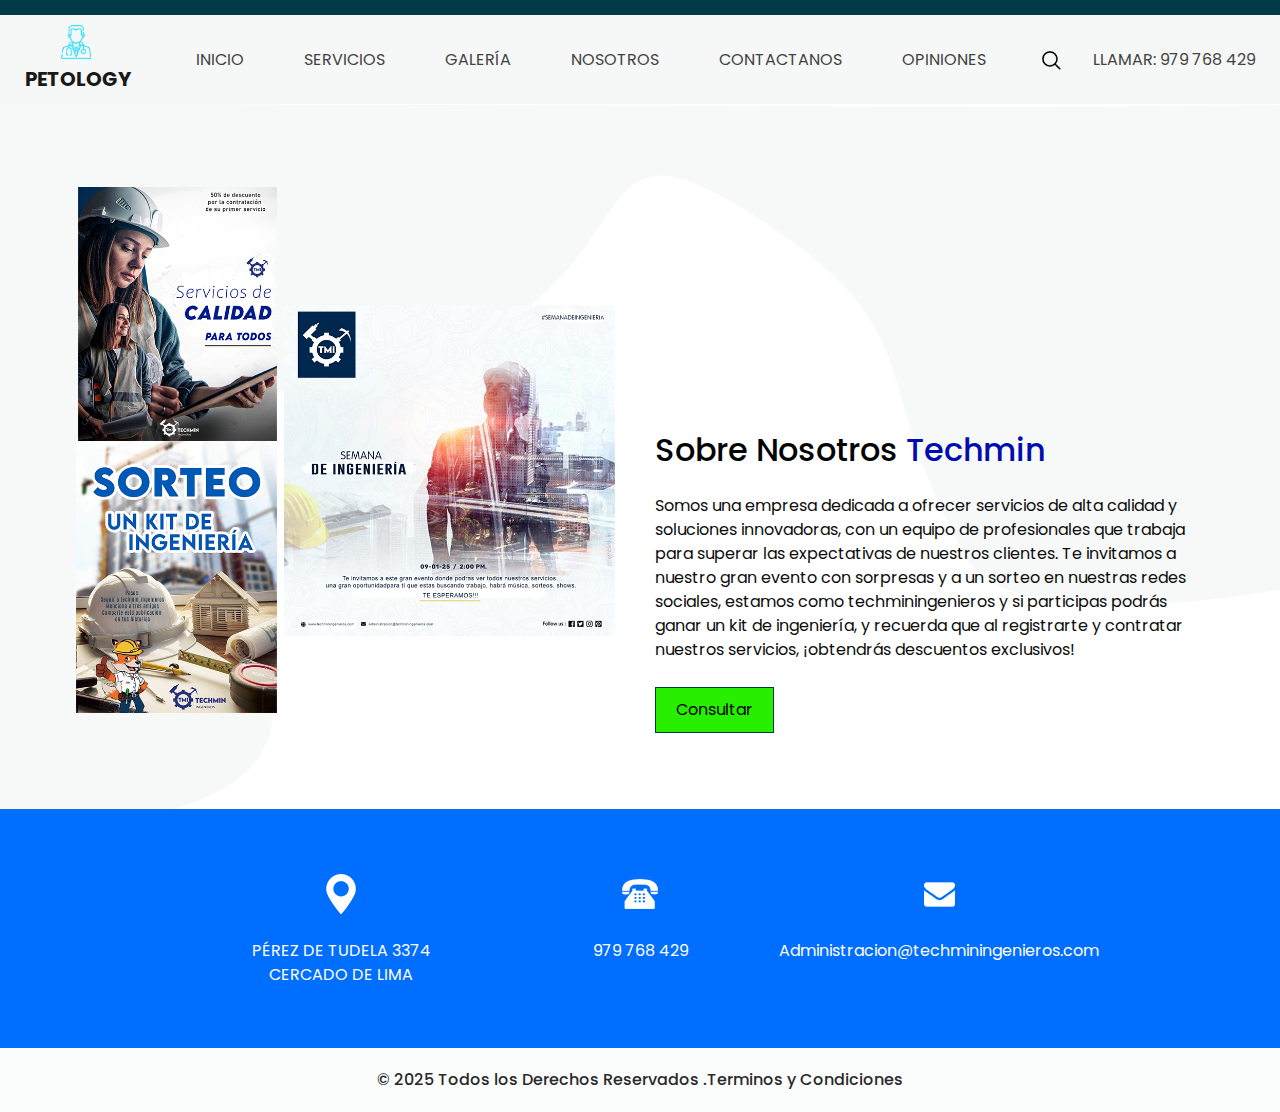
==== clinic.html @ 1b7340b5 "Add files via upload" ====
<!DOCTYPE html>
<html>

<head>
  <!-- Basic -->
  <meta charset="utf-8" />
  <meta http-equiv="X-UA-Compatible" content="IE=edge" />
  <!-- Mobile Metas -->
  <meta name="viewport" content="width=device-width, initial-scale=1, shrink-to-fit=no" />
  <!-- Site Metas -->
  <meta name="keywords" content="" />
  <meta name="description" content="" />
  <meta name="author" content="" />

  <title>TECHMIN</title>

  <!-- slider stylesheet -->
  <link rel="stylesheet" type="text/css"
    href="https://cdnjs.cloudflare.com/ajax/libs/OwlCarousel2/2.1.3/assets/owl.carousel.min.css" />

  <!-- bootstrap core css -->
  <link rel="stylesheet" type="text/css" href="css/bootstrap.css" />

  <!-- fonts style -->
  <link href="https://fonts.googleapis.com/css?family=Dosis:400,500|Poppins:400,700&display=swap" rel="stylesheet">
  <!-- Custom styles for this template -->
  <link href="css/style.css" rel="stylesheet" />
  <!-- responsive style -->
  <link href="css/responsive.css" rel="stylesheet" />
</head>

<body class="sub_page">
  <div class="hero_area">
    <!-- header section strats -->
    <header class="header_section">
      <div class="container-fluid">
        <nav class="navbar navbar-expand-lg custom_nav-container ">
          <a class="navbar-brand" href="index.html">
            <img src="images/logo.png" alt="">
            <span>
              Petology
            </span>
          </a>
          <button class="navbar-toggler" type="button" data-toggle="collapse" data-target="#navbarSupportedContent"
            aria-controls="navbarSupportedContent" aria-expanded="false" aria-label="Toggle navigation">
            <span class="navbar-toggler-icon"></span>
          </button>

          <div class="collapse navbar-collapse" id="navbarSupportedContent">
            <div class="d-flex mx-auto flex-column flex-lg-row align-items-center">
              <ul class="navbar-nav  ">
                <li class="nav-item active">
                  <a class="nav-link" href="index.html">Inicio<span class="sr-only">(current)</span></a>
                </li>
                <li class="nav-item">
                  <a class="nav-link" href="service.html">Servicios</a>
                </li>
                <li class="nav-item">
                  <a class="nav-link" href="pet.html">Galería</a>
                </li>
                <li class="nav-item">
                  <a class="nav-link" href="clinic.html">Nosotros</a>
                </li>
                <li class="nav-item">
                  <a class="nav-link" href="contact.html">Contactanos</a>
                </li>
                <li class="nav-item">
                  <a class="nav-link" href="buy.html">Opiniones</a>
                </li>
              </ul>
              <form class="form-inline my-2 my-lg-0 ml-0 ml-lg-4 mb-3 mb-lg-0">
                <button class="btn  my-2 my-sm-0 nav_search-btn" type="submit"></button>
              </form>
            </div>
            <div class="quote_btn-container  d-flex justify-content-center">
              <a href="">
                Llamar:  979 768 429
              </a>
            </div>
          </div>
        </nav>
      </div>
    </header>
    <!-- end header section -->
  </div>

  <!-- about section -->

  <section class="about_section layout_padding">
    <div class="container">
      <div class="row">
        <div class="col-md-6">
          <div class="img-box">
            <img src="images/borradot.png" alt="">
          </div>
        </div>
        <div class="col-md-6">
          <div class="detail-box">
            <h2 class="custom_heading">
              Sobre Nosotros
              <span>
                Techmin
              </span>
            </h2>
            <p>
              Somos una empresa dedicada a ofrecer servicios de alta calidad y soluciones innovadoras, con un equipo de profesionales que trabaja para superar las expectativas de nuestros clientes. Te invitamos a nuestro gran evento con sorpresas y a un sorteo en nuestras redes sociales, estamos como techminingenieros y si participas podrás ganar un kit de ingeniería, y recuerda que al registrarte y contratar nuestros servicios, ¡obtendrás descuentos exclusivos!
            <div>
              <a href="https://chat.whatsapp.com/H2Cr6zSLp8qI2niBNouGyK">
                Consultar
              </a>
            </div>
          </div>
        </div>
      </div>
    </div>
  </section>

  <!-- info section -->
  <section class="info_section layout_padding2">
    <div class="container">
      <div class="info_items">
        <a href="">
          <div class="item ">
            <div class="img-box box-1">
              <img src="" alt="">
            </div>
            <div class="detail-box">
              <p>
                PÉREZ DE TUDELA 3374 CERCADO DE LIMA
              </p>
            </div>
          </div>
        </a>
        <a href="">
          <div class="item ">
            <div class="img-box box-2">
              <img src="" alt="">
            </div>
            <div class="detail-box">
              <p>
                979 768 429
              </p>
            </div>
          </div>
        </a>
        <a href="">
          <div class="item ">
            <div class="img-box box-3">
              <img src="" alt="">
            </div>
            <div class="detail-box">
              <p>
                Administracion@techminingenieros.com
              </p>
            </div>
          </div>
        </a>
      </div>
    </div>
  </section>

  <!-- end info_section -->

  <!-- footer section -->
  <section class="container-fluid footer_section">
    <p>
      &copy; 2025 Todos los Derechos Reservados
      <a href="https://www.ingeco.com.pe/terminos-y-condiciones">.Terminos y Condiciones</a>
    </p>
  </section>
  <!-- footer section -->

  <script type="text/javascript" src="js/jquery-3.4.1.min.js"></script>
  <script type="text/javascript" src="js/bootstrap.js"></script>


</body>

</html>
---- css/style.css ----
body {
  font-family: "Poppins", sans-serif;
  color: #0c0c0c;
  background-color: #ffffff;
}

.layout_padding {
  padding: 75px 0;
}

.layout_padding2 {
  padding: 45px 0;
}

.layout_padding2-top {
  padding-top: 45px;
}

.layout_padding2-bottom {
  padding-bottom: 45px;
}

.layout_padding-top {
  padding-top: 75px;
}

.layout_padding-bottom {
  padding-bottom: 75px;
}

.custom_heading {
  color: #030404;
}

.custom_heading span {
  color: #000caf;
}

/*header section*/
.hero_area {
  height: 98vh;
  position: relative;
}

.hero_area::before {
  content: "";
  position: absolute;
  width: 100%;
  height: 15px;
  background-color: #023b48;
}

.sub_page .hero_area {
  height: auto;
}

.hero_area.sub_pages {
  height: auto;
}

.header_section {
  background-color: #f6f8f7;
  padding-top: 15px;
}

.header_section .container-fluid {
  padding-right: 25px;
  padding-left: 25px;
}

.header_section .nav_container {
  margin: 0 auto;
}

.header_section .quote_btn-container a {
  color: #434242;
  text-transform: uppercase;
}

.custom_nav-container.navbar-expand-lg .navbar-nav .nav-link {
  padding: 10px 30px;
  color: #434242;
  text-align: center;
  text-transform: uppercase;
}

a,
a:hover,
a:focus {
  text-decoration: none;
}

a:hover,
a:focus {
  color: initial;
}

.btn,
.btn:focus {
  outline: none !important;
  -webkit-box-shadow: none;
          box-shadow: none;
}

.navbar-brand,
.navbar-brand:hover {
  text-transform: uppercase;
  font-weight: bold;
  font-size: 24px;
  color: #fafcfd;
}

.custom_nav-container .nav_search-btn {
  background-image: url(../images/search-icon.png);
  background-size: 22px;
  background-repeat: no-repeat;
  background-position-y: 7px;
  width: 35px;
  height: 35px;
  padding: 0;
  border: none;
}

.navbar-brand {
  display: -webkit-box;
  display: -ms-flexbox;
  display: flex;
  -webkit-box-align: center;
      -ms-flex-align: center;
          align-items: center;
  -webkit-box-orient: vertical;
  -webkit-box-direction: normal;
      -ms-flex-direction: column;
          flex-direction: column;
}

.navbar-brand img {
  width: 30px;
  margin-right: 5px;
}

.navbar-brand span {
  font-size: 20px;
  font-weight: 700;
  color: #191919;
  margin-top: 5px;
}

.custom_nav-container {
  z-index: 99999;
  padding: 5px 0;
}

.custom_nav-container .navbar-toggler {
  outline: none;
}

.custom_nav-container .navbar-toggler .navbar-toggler-icon {
  background-image: url(../images/menu.png);
  background-size: 55px;
}

/*end header section*/
/* slider section */
.slider_section {
  background-image: url(../images/hero.jpg);
  padding: 6% 0;
  background-size: cover;
  background-repeat: no-repeat;
}

.slider_section .row {
  -webkit-box-align: center;
      -ms-flex-align: center;
          align-items: center;
}

.slider_detail-box h1 {
  color: #ffffff;
  font-size: 52px;
}

.slider_detail-box h1 span {
  display: inline-block;
  color: #434242;
  font-weight: bold;
}

.slider_detail-box p {
  color: #000000;
  margin-top: 45px;
  margin-bottom: 40px;
}

.slider_detail-box .btn-box .btn-1 {
  display: inline-block;
  padding: 10px 45px;
  background-color: #1be900;
  border: 1px solid #023b48;
  color: #000000;
  margin-right: 10px;
}

.slider_detail-box .btn-box .btn-1:hover {
  background-color: transparent;
  color: #420248;
}

.slider_detail-box .btn-box .btn-2 {
  display: inline-block;
  padding: 10px 45px;
  background-color: #ffffff;
  border: 1px solid #ffffff;
  color: #023b48;
}

.slider_detail-box .btn-box .btn-2:hover {
  background-color: transparent;
  color: #ffffff;
}

.slider_img-box {
  margin-right: 5%;
}

.slider_img-box img {
  width: 100%;
}

.carousel-indicators {
  bottom: -15%;
}

.carousel-indicators li {
  width: 20px;
  height: 20px;
  border-radius: 100%;
  opacity: 1;
}

.carousel-indicators .active {
  background-color: #010106;
}

.about_section {
  background-image: url(../images/about-bg.png);
  background-size: cover;
}

.about_section .row {
  -webkit-box-align: baseline;
      -ms-flex-align: baseline;
          align-items: baseline;
}

.about_section .img-box img {
  width: 100%;
}

.about_section .detail-box p {
  margin: 25px 0;
}

.about_section .detail-box a {
  display: inline-block;
  padding: 10px 20px;
  background-color: #28ee00;
  border: 1px solid #023b48;
  color: #000000;
}

.about_section .detail-box a:hover {
  background-color: transparent;
  color: #023b48;
}

.service_section .row .col-md-4 {
  display: -webkit-box;
  display: -ms-flexbox;
  display: flex;
  -webkit-box-orient: vertical;
  -webkit-box-direction: normal;
      -ms-flex-direction: column;
          flex-direction: column;
  -webkit-box-align: center;
      -ms-flex-align: center;
          align-items: center;
  text-align: center;
}

.service_section .img_box {
  width: 110px;
  height: 110px;
  border-radius: 100%;
  background-color: #ffae00;
  display: -webkit-box;
  display: -ms-flexbox;
  display: flex;
  -webkit-box-pack: center;
      -ms-flex-pack: center;
          justify-content: center;
  -webkit-box-align: center;
      -ms-flex-align: center;
          align-items: center;
}

.service_section .img_box img {
  width: 45px;
}

.service_section .detail_box {
  margin-top: 25px;
}

.service_section .detail_box h6 {
  font-weight: bold;
}

.service_section a {
  display: inline-block;
  padding: 12px 25px;
  background-color: #00f00c;
  border: 1px solid #023b48;
  color: #000000;
}

.service_section a:hover {
  background-color: transparent;
  color: #484102;
}

.gallery-section {
  background-color: #001b74;
}

.gallery-section .container {
  display: -webkit-box;
  display: -ms-flexbox;
  display: flex;
  -ms-flex-wrap: wrap;
      flex-wrap: wrap;
  -webkit-box-pack: justify;
      -ms-flex-pack: justify;
          justify-content: space-between;
  -webkit-box-align: stretch;
      -ms-flex-align: stretch;
          align-items: stretch;
}

.gallery-section .container h2 {
  color: #ffffff;
}

.gallery-section .img_box {
  margin: 15px 0;
}

.gallery-section .img_box img {
  width: 100%;
  height: 100%;
}

.gallery-section .img_box.box-1 {
  width: 28%;
}

.gallery-section .img_box.box-2 {
  width: 70%;
}

.gallery-section .img_box.box-3 {
  width: 32%;
}

.gallery-section .img_box.box-4 {
  width: 32%;
}

.gallery-section .img_box.box-5 {
  width: 32%;
}

.buy_section {
  text-align: center;
}

.buy_section p {
  margin: 25px 0;
}

.buy_section a {
  display: inline-block;
  padding: 12px 65px;
  background-color: #1cf000;
  border: 1px solid #023b48;
  color: #000000;
}

.buy_section a:hover {
  background-color: transparent;
  color: #023b48;
}

.client_section .pl-100 {
  padding-left: 100px;
}

.client_section .client_container {
  width: 90%;
  display: -webkit-box;
  display: -ms-flexbox;
  display: flex;
  margin: 0 auto;
  border: 1px solid #606060;
  -webkit-box-align: center;
      -ms-flex-align: center;
          align-items: center;
  padding: 30px 0;
}

.client_section .client_container .img_box {
  width: 200px;
  margin-left: -100px;
}

.client_section .client_container .img_box img {
  min-width: 100%;
}

.client_section .client_container .detail_box {
  padding: 0 35px;
}

.client_section .carousel-indicators li {
  background-color: #15008b;
}

.client_section .carousel-indicators .active {
  background-color: #8c8a8a;
}

.map_section {
  position: relative;
}

.map_section #map {
  position: absolute;
}

.map_section .form_container {
  position: relative;
  width: 50%;
  z-index: 9;
}

.map_section .form_container form {
  background-color: rgba(255, 255, 255, 0.98);
  padding: 45px;
  margin: 75px 0;
}

.map_section .form_container input {
  border: none;
  outline: none;
  background-color: transparent;
  border-bottom: 1px solid #111111;
  padding-top: 35px;
  width: 100%;
}

.map_section .form_container input.message-box {
  padding-top: 55px;
}

.map_section .form_container button {
  display: inline-block;
  padding: 12px 20px;
  background-color: #26e400;
  border: 1px solid #023b48;
  color: #000000;
  border-radius: 30px;
  width: 100%;
  margin-top: 35px;
}

.map_section .form_container button:hover {
  background-color: transparent;
  color: #023b48;
}

.info_section {
  background-color: #006eff;
}

.info_items {
  width: 70%;
  margin: 0 auto;
  display: -webkit-box;
  display: -ms-flexbox;
  display: flex;
  -webkit-box-pack: justify;
      -ms-flex-pack: justify;
          justify-content: space-between;
}

.info_items .item {
  width: 200px;
  display: -webkit-box;
  display: -ms-flexbox;
  display: flex;
  -webkit-box-orient: vertical;
  -webkit-box-direction: normal;
      -ms-flex-direction: column;
          flex-direction: column;
  -webkit-box-align: center;
      -ms-flex-align: center;
          align-items: center;
  text-align: center;
}

.info_items .item .img-box {
  width: 80px;
  height: 80px;
  border-radius: 100%;
  background-repeat: no-repeat;
  background-position: center;
}

.info_items .item .detail-box {
  margin-top: 5px;
  color: #fff;
}

.info_items {
  position: relative;
}

.info_items a {
  position: relative;
}

.info_items .item .img-box.box-1 {
  background-image: url(../images/location-white.png);
}

.info_items .item .img-box.box-2 {
  background-image: url(../images/telephone-white.png);
}

.info_items .item .img-box.box-3 {
  background-image: url(../images/envelope-white.png);
}

/* footer section*/
.footer_section {
  background-color: #fbfdfd;
  padding: 20px;
  font-weight: 500;
}

.footer_section p {
  color: #292929;
  margin: 0;
  text-align: center;
}

.footer_section a {
  color: #292929;
}

/* end footer section*/
/*# sourceMappingURL=style.css.map */
---- css/responsive.css ----
@media (max-width: 1120px) {
  .hero_area {
    height: auto;
  }

  .slider_section {
    padding: 50px 0;
  }

  .quote_btn-container {
    display: none;
  }

  .quote_btn-container a {
    display: none;
  }
}

@media (max-width: 992px) {
  .custom_nav-container .nav_search-btn {
    background-position: center;
  }

  .map_section .form_container form {
    width: 450px;
  }
}

@media (max-width: 768px) {
  .slider_detail-box {
    text-align: center;
  }
  .info_section .col-md-3 {
    text-align: center;
  }

  .info_section .col-md-3:not(:nth-last-child(1)) {
    margin-bottom: 35px;
  }

  .tasty_section h2 {
    font-size: 80px;
  }

  .contact_section {
    background-size: cover;
  }

  .info_items {
    flex-direction: column;
    align-items: center;
  }

  .info_items .item {
    margin: 20px 0;
  }

  .info_items::before {
    display: none;
  }

  .slider_img-box {
    margin: 25px 0 45px 0;
  }

  .carousel-indicators {
    bottom: -5%;
  }

  .col-md-6.offset-md-2 {
    margin: 40px 0;
    text-align: center;
  }
}

@media (max-width: 576px) {
  .client_section .client_container {
    flex-direction: column;
    align-items: center;
  }

  .client_section .pl-100 {
    padding-left: 0;
  }

  .client_section .client_container .img_box {
    margin: -150px auto 25px auto;
  }

  .client_section .client_container {
    margin-top: 100px;
  }

  .gallery-section .container {
    flex-direction: column;
  }

  .gallery-section .img_box {
    width: 100% !important;
  }

  .map_section .form_container {
    width: 100%;
  }

  .map_section .form_container form {
    width: 100%;
  }

  .map_section #map {
    position: relative;
    height: 450px !important;
  }
}

@media (max-width: 480px) {
  .slider_detail-box h1 {
    font-size: 40px;
  }
}

@media (max-width: 420px) {
}

@media (max-width: 360px) {
  .btn-box {
    display: flex;
    flex-direction: column;
    align-items: center;
  }
  .slider_detail-box .btn-box .btn-1 {
    margin-bottom: 10px;
    margin-right: 0;
  }
}

@media (min-width: 1200px) {
  .container {
    max-width: 1170px;
  }
}
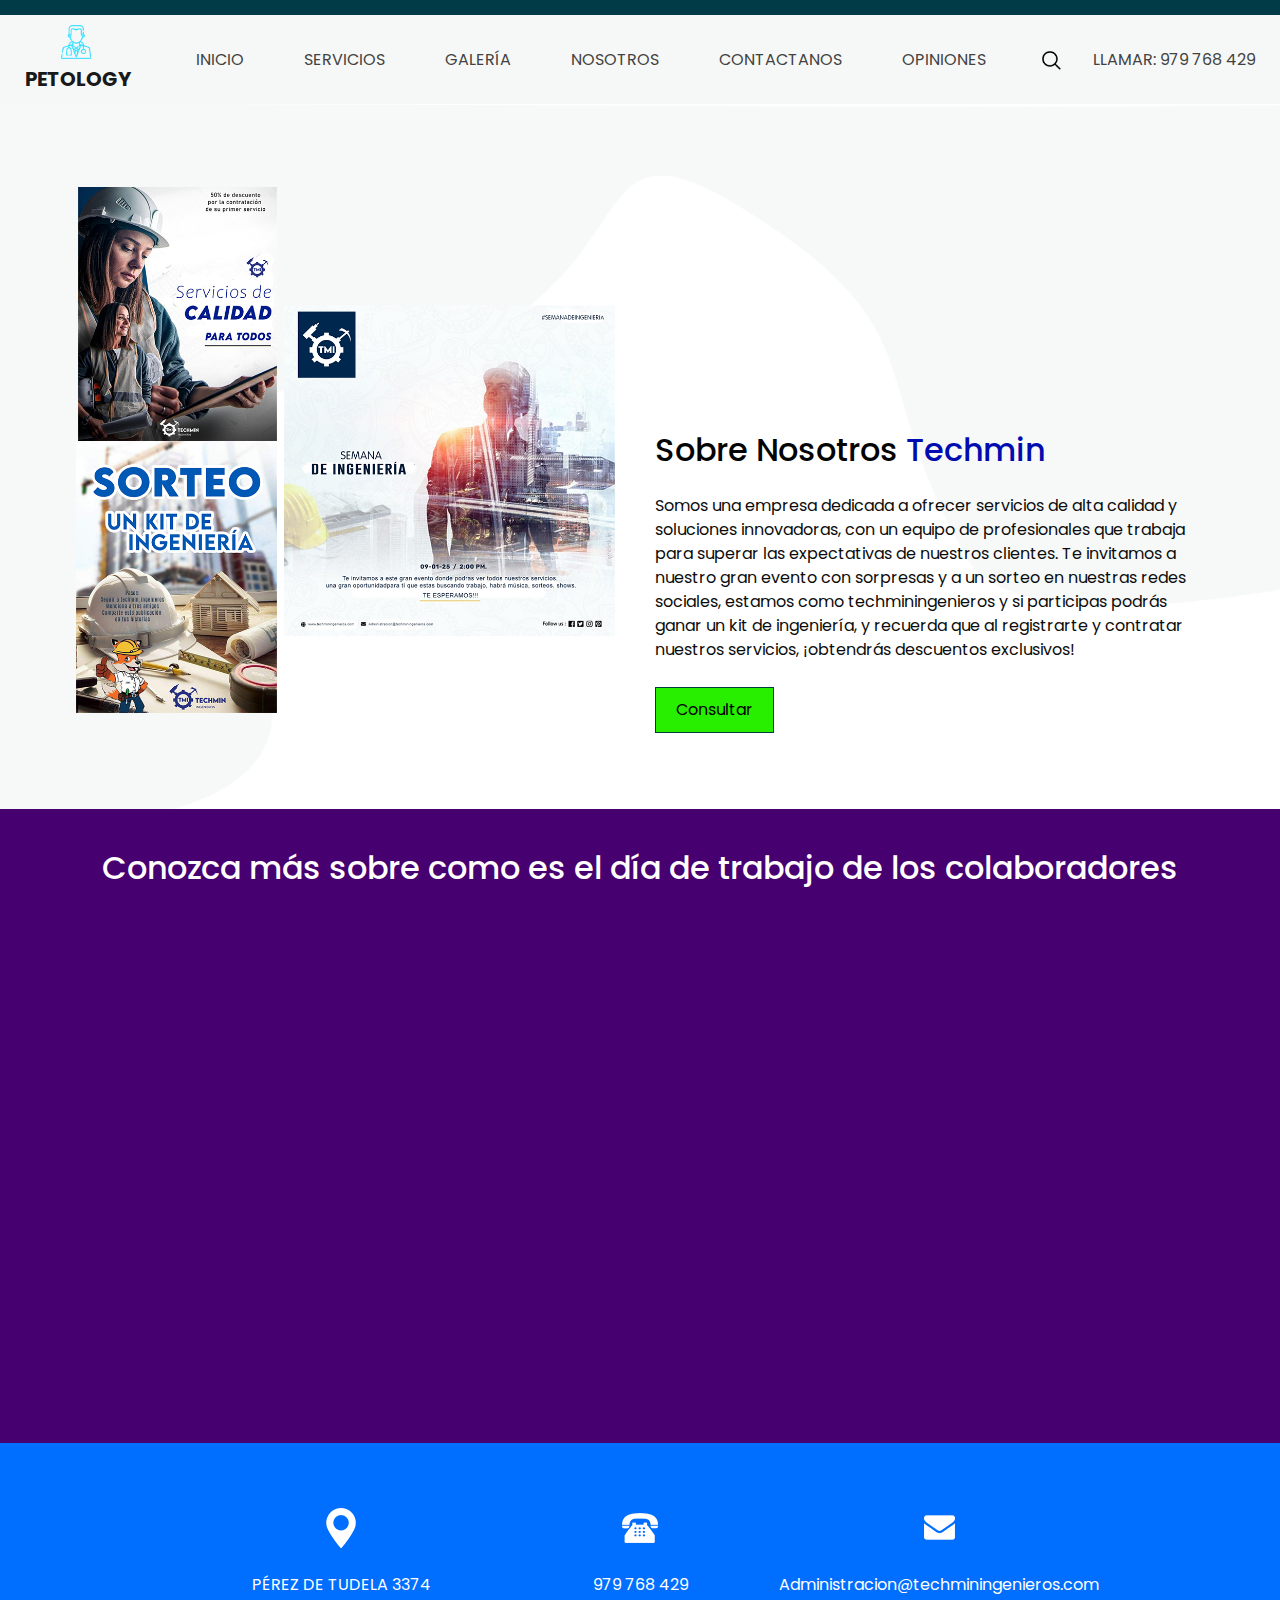
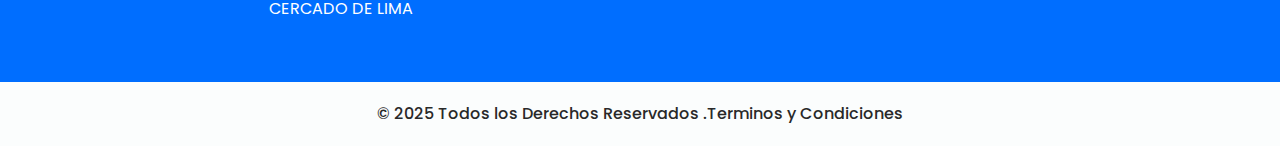
==== commit 3719c8c4: "Add files via upload" ====
--- a/clinic.html
+++ b/clinic.html
@@ -114,7 +114,12 @@
       </div>
     </div>
   </section>
-
+  <section id="video" class="video">
+    <h2>Conozca más sobre como es el día de trabajo de los colaboradores</h2>
+    <div class="video-container">
+        <iframe width="868" height="488" src="https://www.youtube.com/embed/XB1gxm9l28A" title="Un día de trabajo de nuestra y nuestros trabajadores - #conocenosmás" frameborder="0" allow="accelerometer; autoplay; clipboard-write; encrypted-media; gyroscope; picture-in-picture; web-share" referrerpolicy="strict-origin-when-cross-origin" allowfullscreen></iframe>
+    </div>
+</section>
   <!-- info section -->
   <section class="info_section layout_padding2">
     <div class="container">
--- a/css/style.css
+++ b/css/style.css
@@ -550,7 +550,34 @@
 .info_items .item .img-box.box-3 {
   background-image: url(../images/envelope-white.png);
 }
-
+.video1 {
+  background-color: #df960f;
+  color: rgb(0, 0, 0);
+  padding: 40px 20px;
+  text-align: center;
+  animation: fadeIn 2s ease-in;
+  margin-top: 7%;
+}
+
+.video-services iframe {
+  width: 100%;
+  max-width: 900px;
+  height: 500px;
+}
+.video {
+  background-color: #470070;
+  color: rgb(255, 255, 255);
+  padding: 40px 20px;
+  text-align: center;
+  animation: fadeIn 2s ease-in;
+  margin-top: auto;
+}
+
+.video-container iframe {
+  width: 100%;
+  max-width: 900px;
+  height: 500px;
+}
 /* footer section*/
 .footer_section {
   background-color: #fbfdfd;
